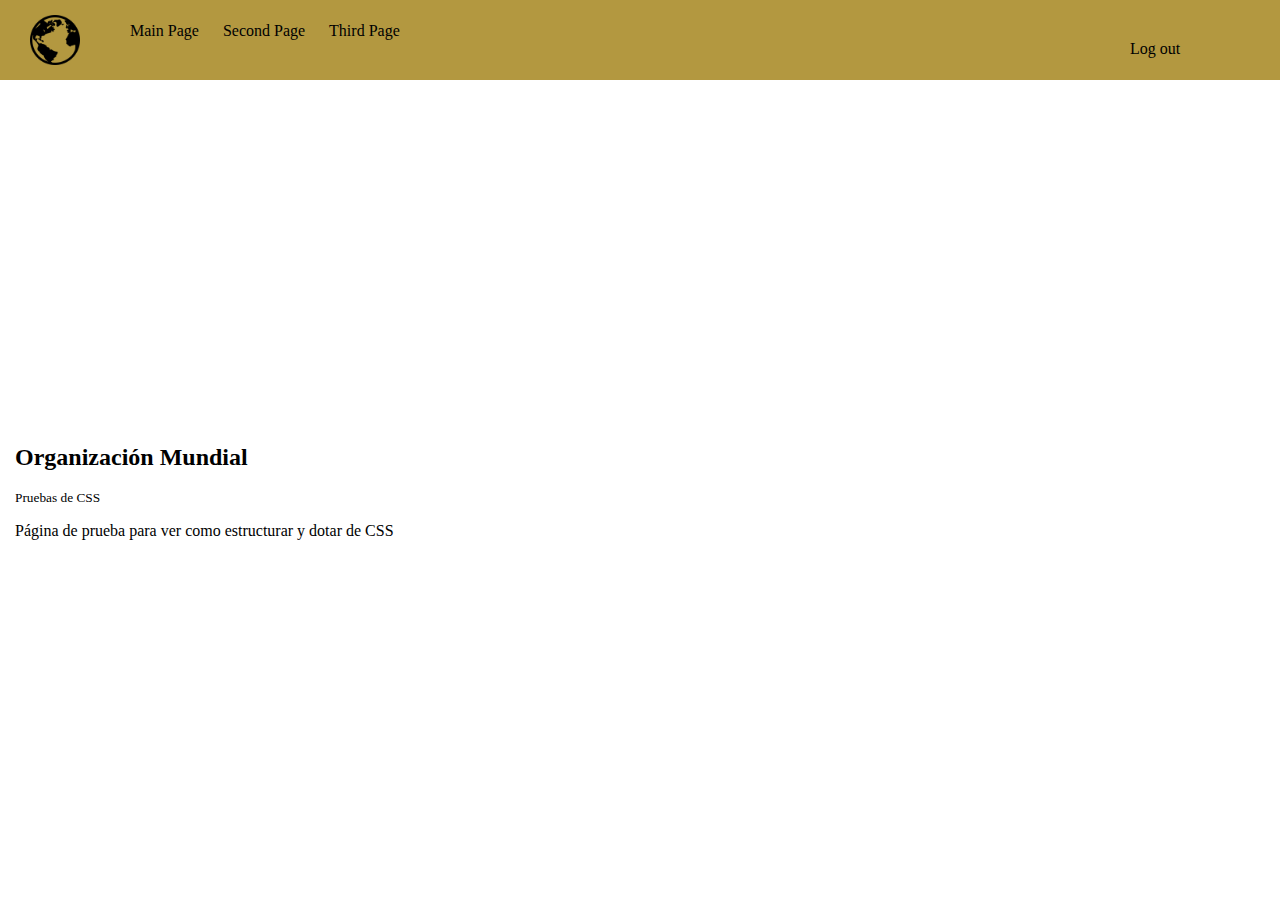
==== index1.html @ 3922a54b "Added header" ====
<html lang="en">
<head>
    <meta charset="UTF-8">
    <meta http-equiv="X-UA-Compatible" content="IE=edge">
    <meta name="viewport" content="width=device-width, initial-scale=1.0">
    <link rel="stylesheet" href="style.css">
    <title>Practica2</title>
</head>
<body>
    <header id="header-header">
        <img src="img/planeta.png" id="logo" alt="Icono" height="50px" width="50px">
        <nav>
            <ul>
                <li><a href="">Main Page</a></li>
                <li><a href="">Second Page</a></li>
                <li><a href="">Third Page</a></li>
                <li id="log"><a href="">Log out</a></li>
            </ul>
        </nav>
    </header> 
    <section>
        <article>
            <header>
                <h2>Organización Mundial</h2>
                <small>Pruebas de CSS</small>
            </header>
            <p>Página de prueba para ver como estructurar y dotar de CSS</p>
        </article>
    </section>
</body>
</html>
---- style.css ----
body {
    height: 100%;
    display: flex;
    flex-wrap: wrap;
    flex-direction: row;
    margin: 0;
}

#header-header{
    padding: 0 0 0 30px;
    height: 80px;
    background: rgb(179, 152, 64);
    width: 100%;
    display: flex;
    align-items: center;
}

ul li{
    display: inline-block;
    padding: 0 10px;
    list-style: none;
}

a{
    color: rgb(0, 0, 0);
      text-decoration: none;
}

a:hover{
    color: #fff;
}

#log{
    margin-left: 1000px;
}

#log:hover{
    color: white;
}

section {
    flex: 0.8;
    padding: 15px;
}
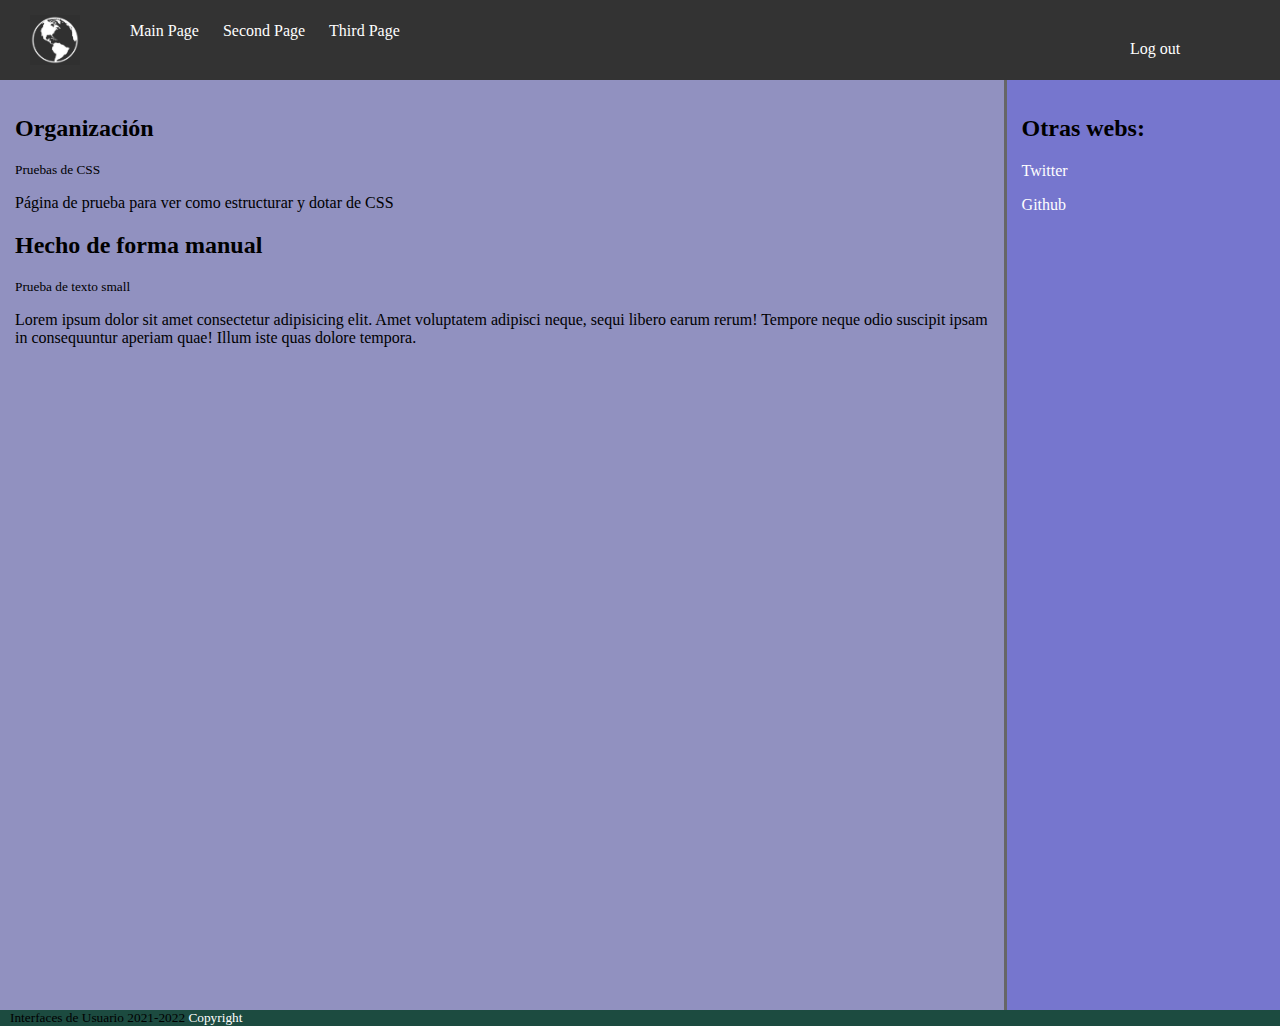
==== commit 198a0e24: "Added footer" ====
--- a/index1.html
+++ b/index1.html
@@ -8,7 +8,7 @@
 </head>
 <body>
     <header id="header-header">
-        <img src="img/planeta.png" id="logo" alt="Icono" height="50px" width="50px">
+        <img src="img/tierr.jpg" id="logo" alt="Icono" height="50px" width="50px">
         <nav>
             <ul>
                 <li><a href="">Main Page</a></li>
@@ -21,11 +21,31 @@
     <section>
         <article>
             <header>
-                <h2>Organización Mundial</h2>
+                <h2>Organización</h2>
                 <small>Pruebas de CSS</small>
             </header>
             <p>Página de prueba para ver como estructurar y dotar de CSS</p>
         </article>
+        <article>
+            <header>
+              <h2>Hecho de forma manual</h2>
+              <small>Prueba de texto small</small>
+            </header>
+            <p>Lorem ipsum dolor sit amet consectetur adipisicing elit. Amet voluptatem adipisci neque, sequi libero earum rerum! Tempore neque odio suscipit ipsam in consequuntur aperiam quae! Illum iste quas dolore tempora.</p>
+          </article>
+        </section>
     </section>
+
+    <aside>
+        <h2>Otras webs:</h2>
+        <p><a href="" target="_blank">Twitter</a></p>
+        
+        <p><a href=" target="_blank">Github</a></p>
+      </aside>
+      
+      <footer>
+        <small>Interfaces de Usuario 2021-2022 <a href="https://oas.sci.uma.es:8443/ht/2021/ProgramasAsignaturas_Titulacion_5103_AsigUMA_51169.pdf" target="_blank">Copyright
+        </a></small>
+      </footer>
 </body>
 </html>--- a/style.css
+++ b/style.css
@@ -8,28 +8,39 @@
     margin: 0;
 }
 
+#logo{
+    color: white;
+}
+
+ 
+
 #header-header{
     padding: 0 0 0 30px;
     height: 80px;
-    background: rgb(179, 152, 64);
+    background: rgb(51, 51, 51);
     width: 100%;
     display: flex;
     align-items: center;
 }
 
+
 ul li{
     display: inline-block;
     padding: 0 10px;
     list-style: none;
+   
 }
 
 a{
     color: rgb(0, 0, 0);
-      text-decoration: none;
+      text-decoration: none; 
+      color: white;
 }
 
 a:hover{
-    color: #fff;
+    color: rgb(79, 101, 226);
+    
+
 }
 
 #log{
@@ -42,5 +53,28 @@
 
 section {
     flex: 0.8;
+    height: 100%;
     padding: 15px;
-}+    background-color: rgb(145, 145, 192);
+}
+
+aside {
+    flex: 0.2;
+    padding: 15px;
+    border-left: 3px solid #666;
+    background-color: rgb(118, 118, 206);
+
+}
+
+footer{
+    padding: 0 10px;
+    background: #1c4b40;
+      display: flex;
+    align-items: center;
+    width: 100%;
+}
+
+/* Para poner el footer abajo del todo. 
+position: fixed;
+bottom: 0;
+*/